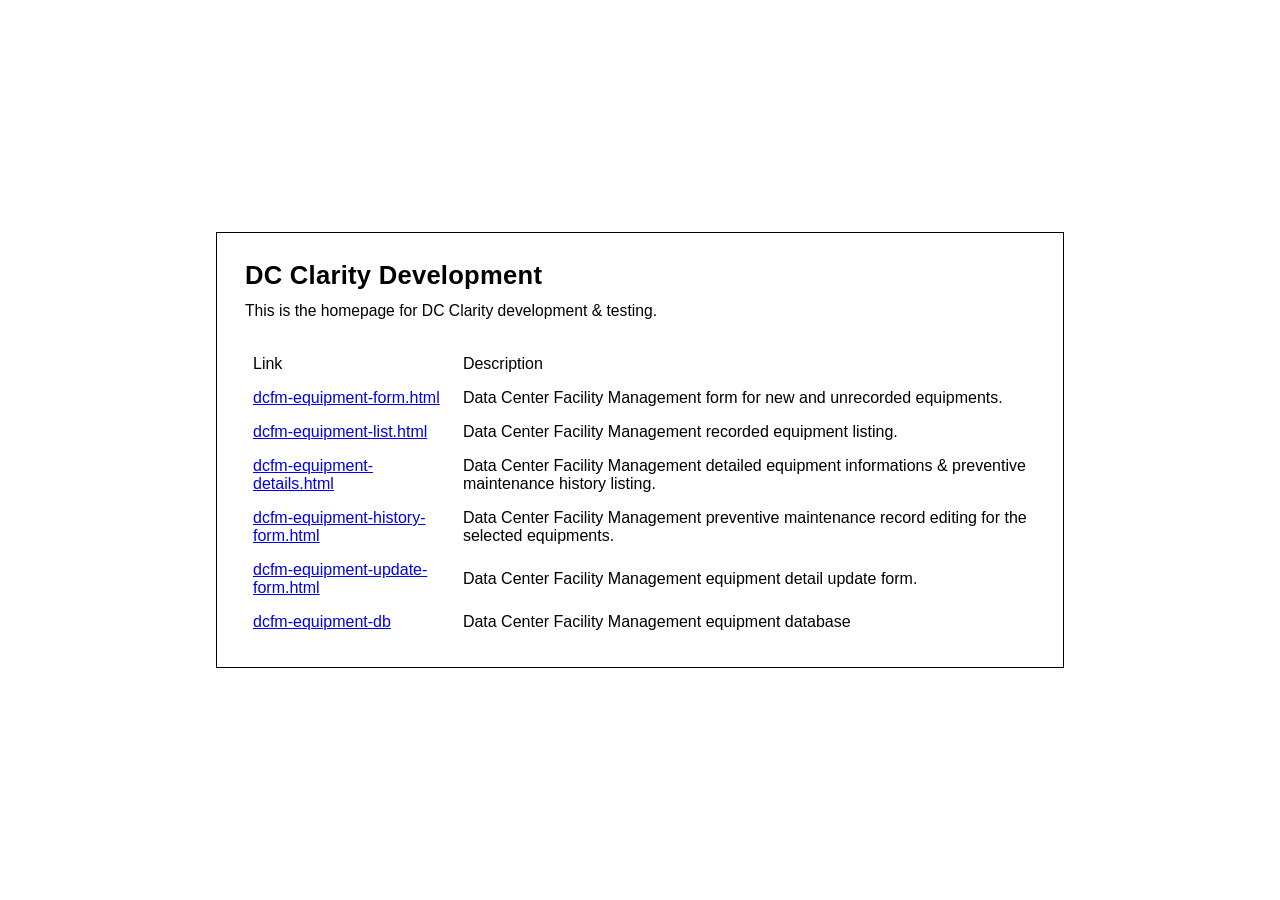
==== index.html @ e925915d "restructure 1" ====
<!DOCTYPE html>
<html lang="en">
<head>
    <meta charset="UTF-8">
    <meta name="viewport" content="width=device-width, initial-scale=1.0">
    <title>Home</title>
    <link rel="stylesheet" href="style.css">
</head>
<body>
    <main class="page-main">
        <div class="page-content">
            <h1>DC Clarity Development</h1>
            <p>This is the homepage for DC Clarity development & testing.</p>
            <table style="table-layout: auto;">
                <thead>
                    <tr>
                        <td>Link</td>
                        <td>Description</td>
                    </tr>
                </thead>
                <tbody>
                    <tr>
                        <td><a href="dcfm-equipment-form.html">dcfm-equipment-form.html</a></td>
                        <td>Data Center Facility Management form for new and unrecorded equipments.</td>
                    </tr>
                    <tr>
                        <td><a href="dcfm-equipment-list.html">dcfm-equipment-list.html</a></td>
                        <td>Data Center Facility Management recorded equipment listing.</td>
                    </tr>
                    <tr>
                        <td><a href="dcfm-equipment-details.html">dcfm-equipment-details.html</a></td>
                        <td>Data Center Facility Management detailed equipment informations & preventive maintenance history listing.</td>
                    </tr>
                    <tr>
                        <td><a href="dcfm-equipment-history-form.html">dcfm-equipment-history-form.html</a></td>
                        <td>Data Center Facility Management preventive maintenance record editing for the selected equipments.</td>
                    </tr>
                    <tr>
                        <td><a href="dcfm-equipment-update-form.html">dcfm-equipment-update-form.html</a></td>
                        <td>Data Center Facility Management equipment detail update form.</td>
                    </tr>
                    <tr>
                        <td><a href="backend-database/dcfm-equipment-db.html">dcfm-equipment-db</a></td>
                        <td>Data Center Facility Management equipment database</td>
                    </tr>
                </tbody>
            </table>

        </div>
    </main>
</body>
</html>
---- style.css ----
* {
    box-sizing: border-box;
}

body {
    margin: 0;
    min-height: 100vh;
    font-family: 'Segoe UI', Tahoma, Geneva, Verdana, sans-serif;
    /*
    background: var(--bg-primary);
    color: var(--text-primary);
    transition: background-color 0.3s ease, color 0.3s ease;
    */
}

.page-main {
    display: flex;
    align-items: center;
    justify-content: center;
    min-height: 100vh;
    width: 100%;
    max-width: 70vw;
    margin: 0 auto;
    padding: 1.5rem;
}

.page-content {
    width: 100%;
    max-width: 100%;
    padding: 1.75rem;
    border: 1px solid black;
    /*
    background: var(--bg-secondary);
    border: 2px solid var(--accent-primary);
    border-radius: 20px;
    box-shadow: 0 0 0 1px var(--border-color),
      0 24px 60px var(--shadow-color),
      0 0 30px rgba(24, 0, 231, 0.12);
    transition: background-color 0.3s ease, border-color 0.3s ease;
    */
}

.page-dev {
    padding: 40px;
    background-color: black;
    color: white;
}
.page-content h1 {
    margin: 0 0 0.5rem;
    font-size: clamp(1.6rem, 2vw, 2rem);
    letter-spacing: 0.01em;
    /*
    color: var(--accent-primary);
    */
}

.page-content p {
    margin: 0 0 1.5rem;
    line-height: 1.6;
    font-size: 0.98rem;
    /*
    color: var(--text-secondary);
    */
}

.page-dev h1 {
    margin: 0 0 0.5rem;
    font-size: clamp(1.0rem, 2vw, 1.5rem);
    letter-spacing: 0.01em;
}

.page-dev p {
    margin: 0 0 1.5rem;
    line-height: 1.6;
    font-size: 0.90rem;
}

label {
    display: block;
    font-size: 0.85rem;
    /*
    margin-bottom: 0.35rem;
    letter-spacing: 0.02em;
    text-transform: uppercase;
    font-weight: 600;
    */
}

input,
textarea,
select {
    width: 100%;
    /*
    padding: 0.95rem 1rem;
    border-radius: 14px;
    border: 2px solid var(--accent-light);
    background: var(--bg-primary);
    color: var(--text-primary);
    font-size: 0.95rem;
    transition: border-color 0.2s ease, box-shadow 0.2s ease, background 0.2s ease;
    */
}

textarea {
    min-height: 120px;
    resize: vertical;
}

table {
    width: 100%;
    border-collapse: collapse;
    min-width: 100%;
    table-layout: fixed;
}

.table-scroll {
    overflow-x: auto;
    overflow-y: auto;
    width: 100%;
    max-height: 50vh;
}

.table-scroll table {
    min-width: 100%;
}

.table-scroll thead th {
    padding: 10px;
    position: sticky;
    top: 0;
    background: white;
    z-index: 2;
}

.table-scroll thead tr {
    background: white;
}

.table-db thead th {
    border: 1px solid black;
}

.table-db tbody td {
    border: 1px solid black;
}

td {
    /* border: 1px solid black; */
    padding: 0.5rem;
}

/* th {
    border: 1px solid black;
} */

button {
    width: 100%;
    height: 30px;
}

.btn-small {
    height: 100%;
}

label.required::after {
    content: " *";
    color: red;
}
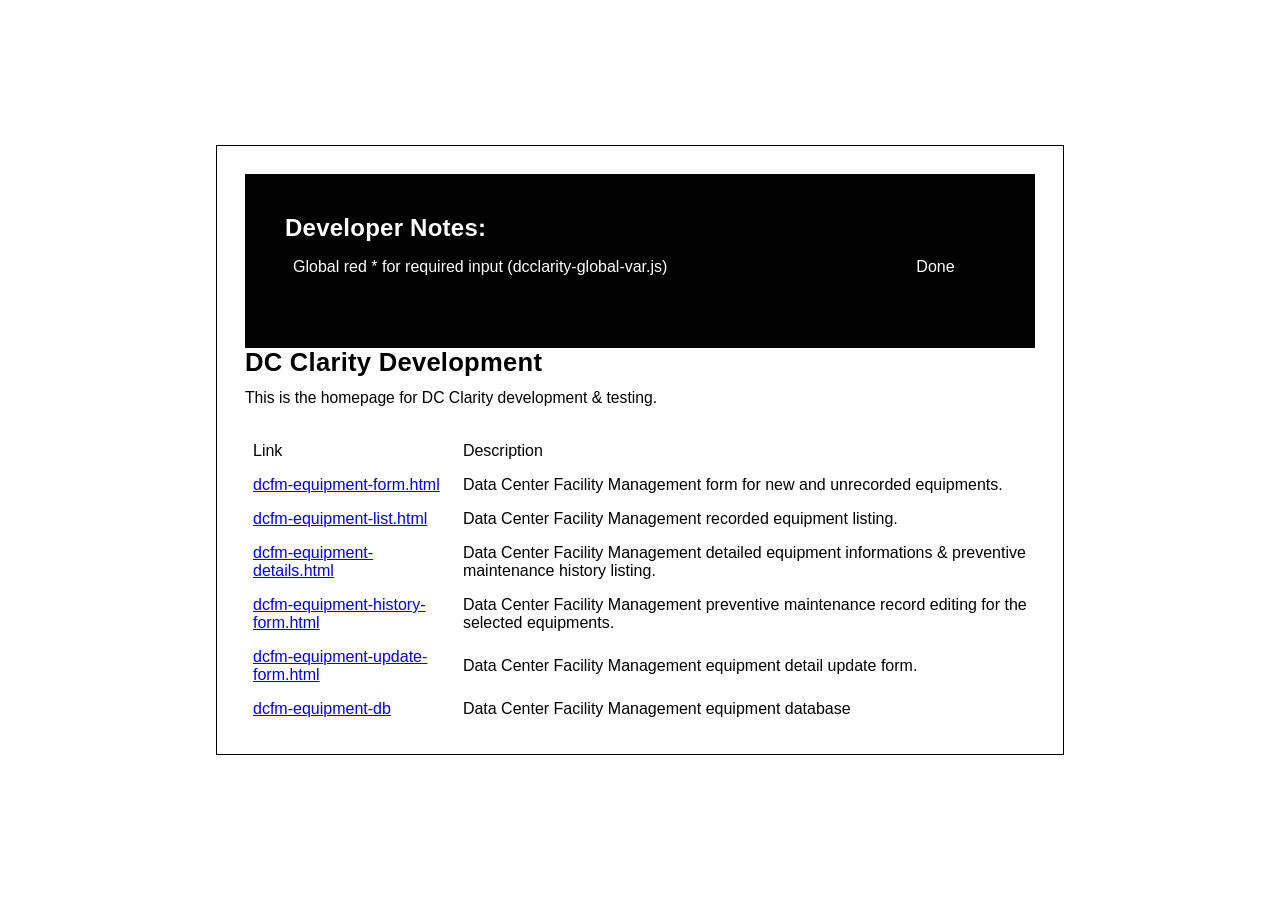
==== commit d66fcfaa: "equipment list dev note rework 1" ====
--- a/index.html
+++ b/index.html
@@ -9,6 +9,19 @@
 <body>
     <main class="page-main">
         <div class="page-content">
+            <div class="page-dev">
+                <h1>Developer Notes:</h1>
+                <table style="table-layout: auto;">
+                    <tbody>
+                        <tr>
+                            <td>Global red * for required input (dcclarity-global-var.js)</td>
+                            <td>Done</td>
+                        </tr>
+                    </tbody>
+                </table>
+                </p>
+            </div>
+
             <h1>DC Clarity Development</h1>
             <p>This is the homepage for DC Clarity development & testing.</p>
             <table style="table-layout: auto;">
@@ -40,7 +53,7 @@
                         <td>Data Center Facility Management equipment detail update form.</td>
                     </tr>
                     <tr>
-                        <td><a href="backend-database/dcfm-equipment-db.html">dcfm-equipment-db</a></td>
+                        <td><a href="backend-database/dcfm-equipment-db.json">dcfm-equipment-db</a></td>
                         <td>Data Center Facility Management equipment database</td>
                     </tr>
                 </tbody>
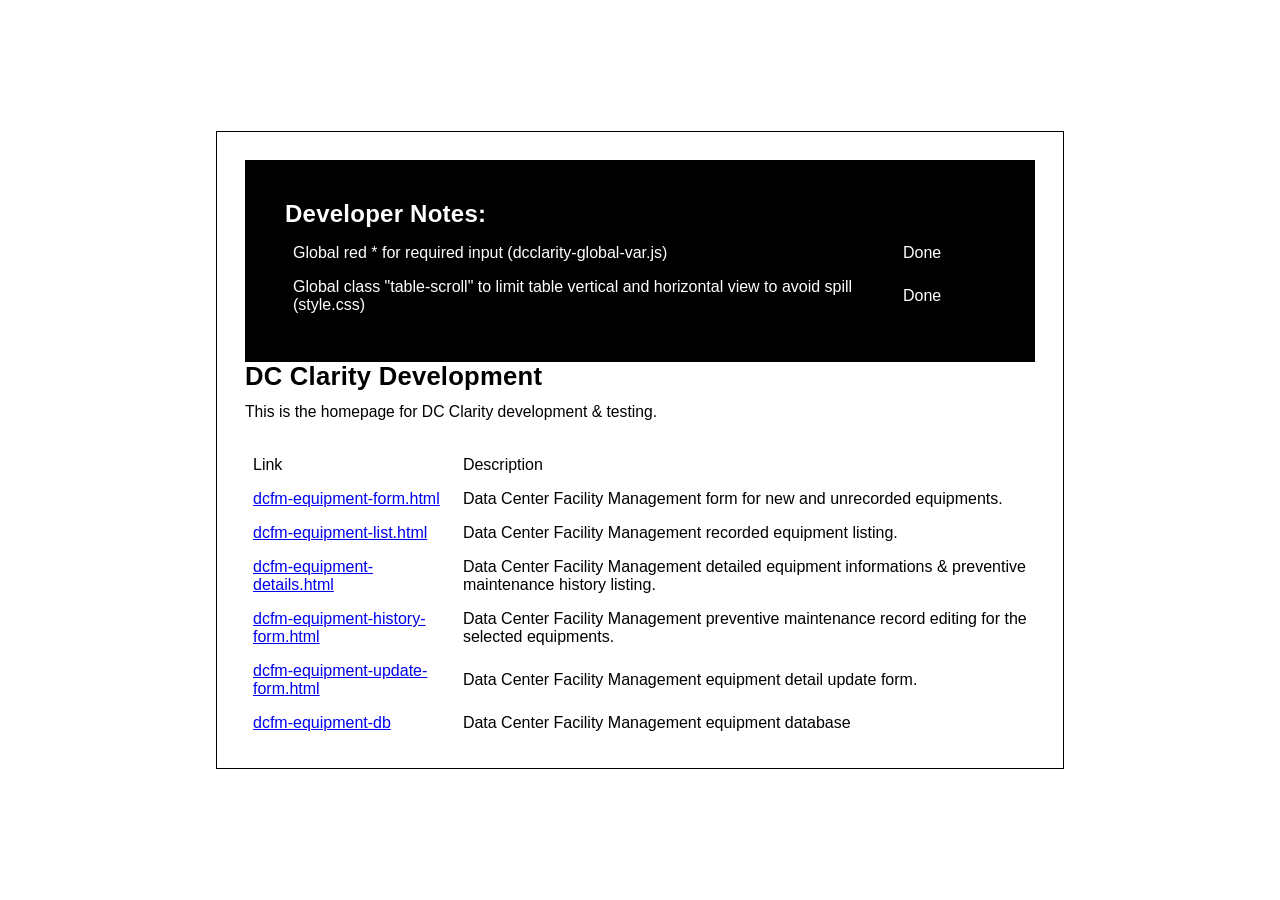
==== commit 4293aebb: "equipment-details progress 3" ====
--- a/index.html
+++ b/index.html
@@ -15,11 +15,14 @@
                     <tbody>
                         <tr>
                             <td>Global red * for required input (dcclarity-global-var.js)</td>
+                            <td style="width: 100px;">Done</td>
+                        </tr>
+                        <tr>
+                            <td>Global class "table-scroll" to limit table vertical and horizontal view to avoid spill (style.css)</td>
                             <td>Done</td>
                         </tr>
                     </tbody>
                 </table>
-                </p>
             </div>
 
             <h1>DC Clarity Development</h1>
--- a/style.css
+++ b/style.css
@@ -122,6 +122,7 @@
 
 .table-scroll table {
     min-width: 100%;
+    min-height: 45vh;
 }
 
 .table-scroll thead th {
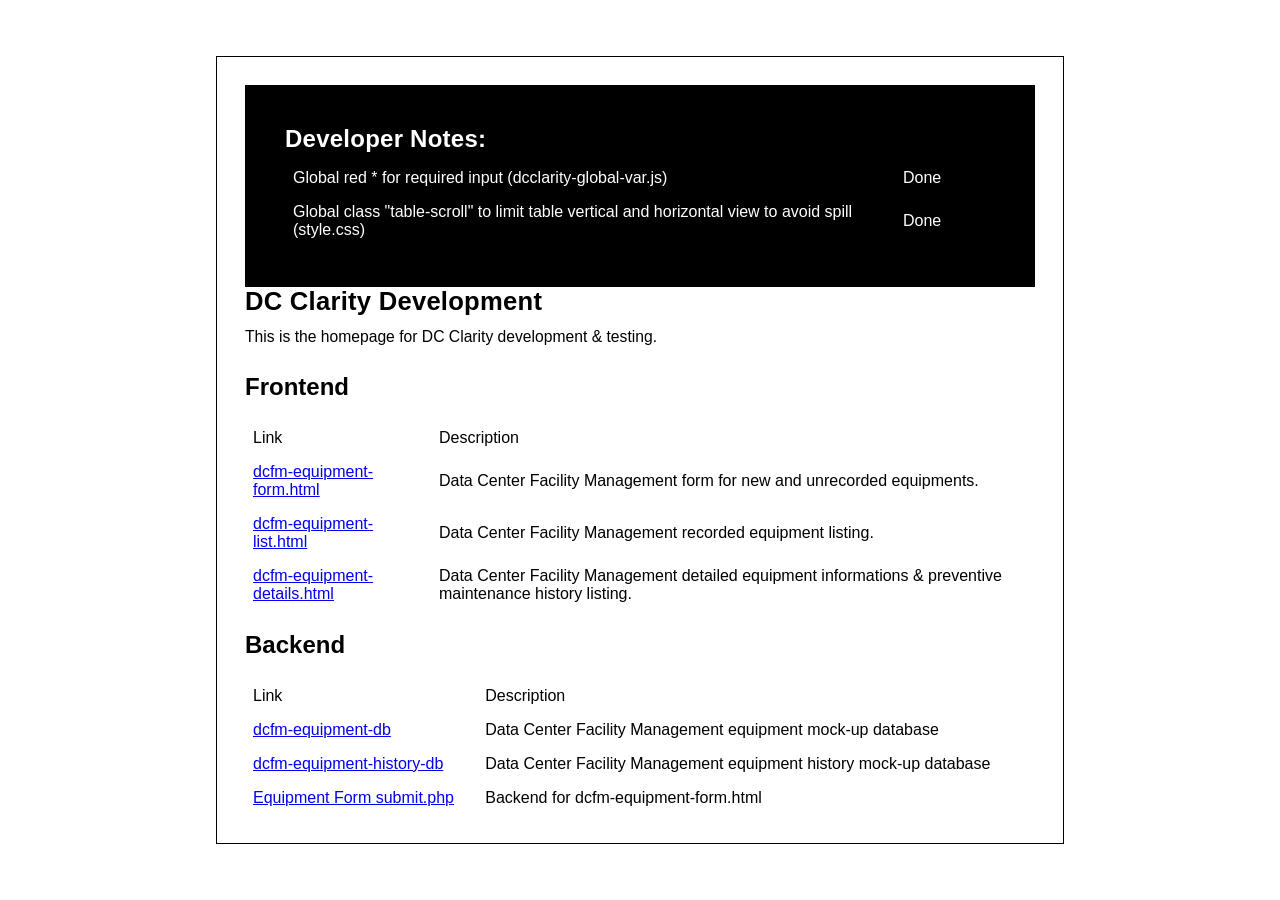
==== commit 748d5e51: "index update" ====
--- a/index.html
+++ b/index.html
@@ -27,6 +27,7 @@
 
             <h1>DC Clarity Development</h1>
             <p>This is the homepage for DC Clarity development & testing.</p>
+            <h2>Frontend</h2>
             <table style="table-layout: auto;">
                 <thead>
                     <tr>
@@ -47,17 +48,28 @@
                         <td><a href="dcfm-equipment-details.html">dcfm-equipment-details.html</a></td>
                         <td>Data Center Facility Management detailed equipment informations & preventive maintenance history listing.</td>
                     </tr>
+                </tbody>
+            </table>
+            <h2>Backend</h2>
+            <table style="table-layout: auto;">
+                <thead>
                     <tr>
-                        <td><a href="dcfm-equipment-history-form.html">dcfm-equipment-history-form.html</a></td>
-                        <td>Data Center Facility Management preventive maintenance record editing for the selected equipments.</td>
+                        <td>Link</td>
+                        <td>Description</td>
+                    </tr>
+                </thead>
+                <tbody>
+                    <tr>
+                        <td><a href="backend-database/dcfm-equipment-db.json">dcfm-equipment-db</a></td>
+                        <td>Data Center Facility Management equipment mock-up database</td>
                     </tr>
                     <tr>
-                        <td><a href="dcfm-equipment-update-form.html">dcfm-equipment-update-form.html</a></td>
-                        <td>Data Center Facility Management equipment detail update form.</td>
+                        <td><a href="backend-database/dcfm-equipment-history-db.json">dcfm-equipment-history-db</a></td>
+                        <td>Data Center Facility Management equipment history mock-up database</td>
                     </tr>
                     <tr>
-                        <td><a href="backend-database/dcfm-equipment-db.json">dcfm-equipment-db</a></td>
-                        <td>Data Center Facility Management equipment database</td>
+                        <td><a href="backend-equipment-form/submit.php">Equipment Form submit.php</a></td>
+                        <td>Backend for dcfm-equipment-form.html</td>
                     </tr>
                 </tbody>
             </table>
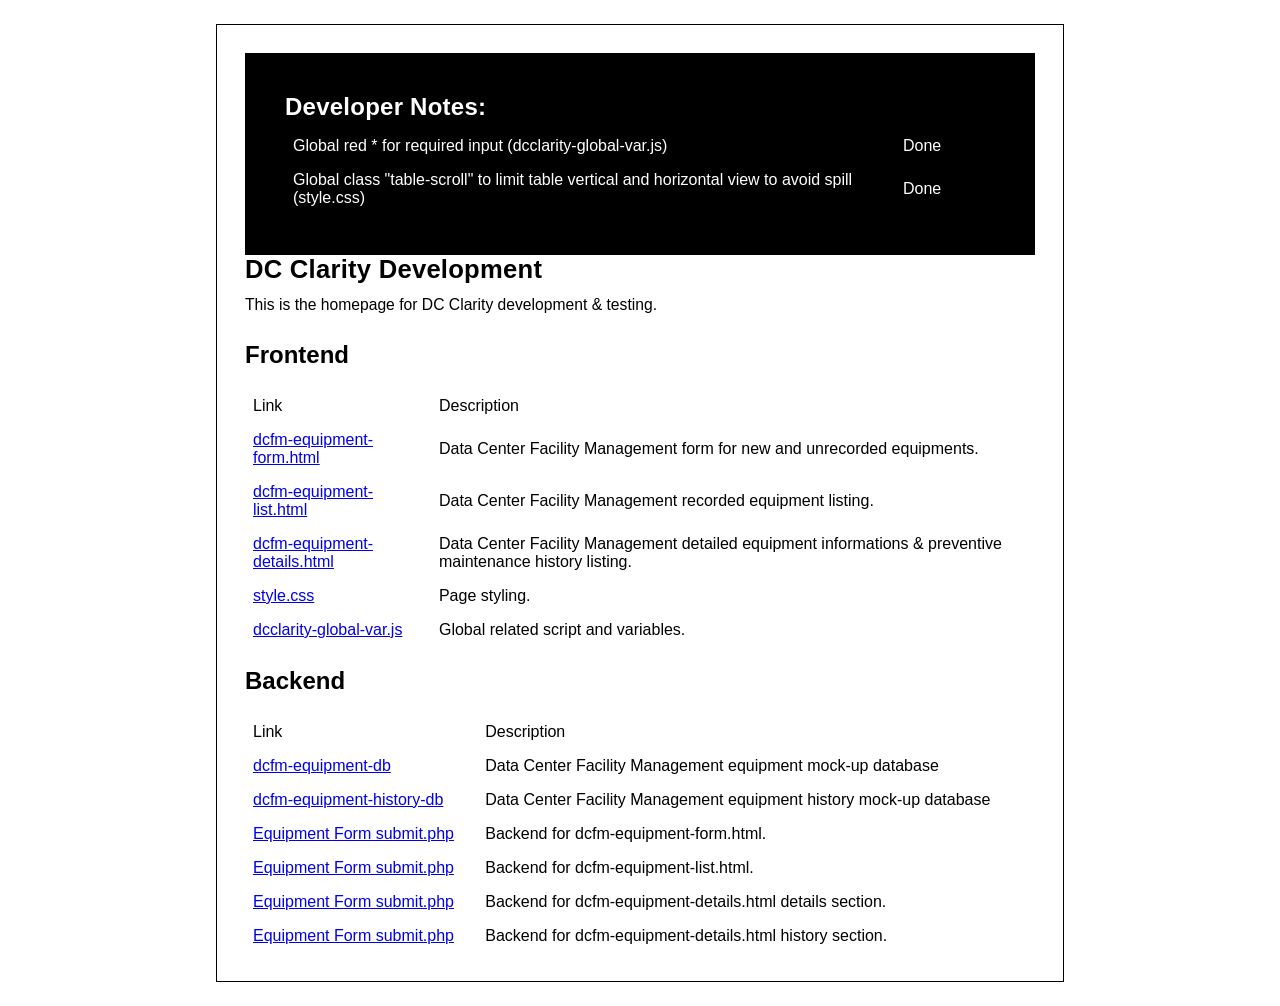
==== commit 33231e0d: "added confirmation on each button" ====
--- a/index.html
+++ b/index.html
@@ -48,6 +48,14 @@
                         <td><a href="dcfm-equipment-details.html">dcfm-equipment-details.html</a></td>
                         <td>Data Center Facility Management detailed equipment informations & preventive maintenance history listing.</td>
                     </tr>
+                    <tr>
+                        <td><a href="style.css">style.css</a></td>
+                        <td>Page styling.</td>
+                    </tr>
+                    <tr>
+                        <td><a href="dcclarity-global-var.js">dcclarity-global-var.js</a></td>
+                        <td>Global related script and variables.</td>
+                    </tr>
                 </tbody>
             </table>
             <h2>Backend</h2>
@@ -69,7 +77,19 @@
                     </tr>
                     <tr>
                         <td><a href="backend-equipment-form/submit.php">Equipment Form submit.php</a></td>
-                        <td>Backend for dcfm-equipment-form.html</td>
+                        <td>Backend for dcfm-equipment-form.html.</td>
+                    </tr>
+                    <tr>
+                        <td><a href="backend-equipment-list/">Equipment Form submit.php</a></td>
+                        <td>Backend for dcfm-equipment-list.html.</td>
+                    </tr>
+                    <tr>
+                        <td><a href="backend-equipment-details/">Equipment Form submit.php</a></td>
+                        <td>Backend for dcfm-equipment-details.html details section.</td>
+                    </tr>
+                    <tr>
+                        <td><a href="backend-equipment-history/">Equipment Form submit.php</a></td>
+                        <td>Backend for dcfm-equipment-details.html history section.</td>
                     </tr>
                 </tbody>
             </table>
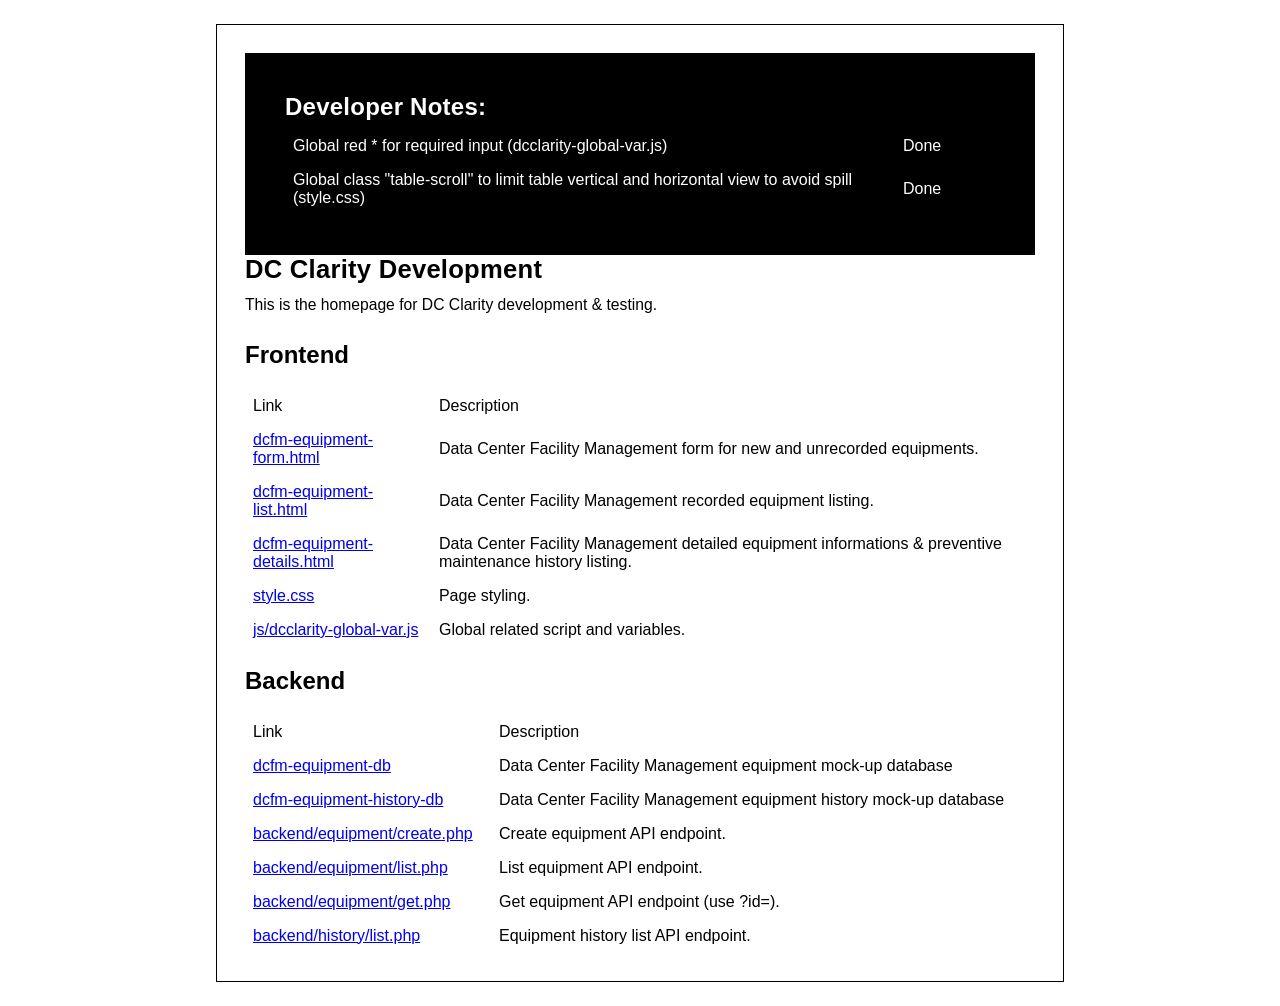
==== commit 5738bc6f: "test1234" ====
--- a/index.html
+++ b/index.html
@@ -53,7 +53,7 @@
                         <td>Page styling.</td>
                     </tr>
                     <tr>
-                        <td><a href="dcclarity-global-var.js">dcclarity-global-var.js</a></td>
+                        <td><a href="js/dcclarity-global-var.js">js/dcclarity-global-var.js</a></td>
                         <td>Global related script and variables.</td>
                     </tr>
                 </tbody>
@@ -68,28 +68,28 @@
                 </thead>
                 <tbody>
                     <tr>
-                        <td><a href="backend-database/dcfm-equipment-db.json">dcfm-equipment-db</a></td>
+                        <td><a href="backend/database/dcfm-equipment-db.json">dcfm-equipment-db</a></td>
                         <td>Data Center Facility Management equipment mock-up database</td>
                     </tr>
                     <tr>
-                        <td><a href="backend-database/dcfm-equipment-history-db.json">dcfm-equipment-history-db</a></td>
+                        <td><a href="backend/database/dcfm-equipment-history-db.json">dcfm-equipment-history-db</a></td>
                         <td>Data Center Facility Management equipment history mock-up database</td>
                     </tr>
                     <tr>
-                        <td><a href="backend-equipment-form/submit.php">Equipment Form submit.php</a></td>
-                        <td>Backend for dcfm-equipment-form.html.</td>
+                        <td><a href="backend/equipment/create.php">backend/equipment/create.php</a></td>
+                        <td>Create equipment API endpoint.</td>
                     </tr>
                     <tr>
-                        <td><a href="backend-equipment-list/">Equipment Form submit.php</a></td>
-                        <td>Backend for dcfm-equipment-list.html.</td>
+                        <td><a href="backend/equipment/list.php">backend/equipment/list.php</a></td>
+                        <td>List equipment API endpoint.</td>
                     </tr>
                     <tr>
-                        <td><a href="backend-equipment-details/">Equipment Form submit.php</a></td>
-                        <td>Backend for dcfm-equipment-details.html details section.</td>
+                        <td><a href="backend/equipment/get.php">backend/equipment/get.php</a></td>
+                        <td>Get equipment API endpoint (use ?id=).</td>
                     </tr>
                     <tr>
-                        <td><a href="backend-equipment-history/">Equipment Form submit.php</a></td>
-                        <td>Backend for dcfm-equipment-details.html history section.</td>
+                        <td><a href="backend/history/list.php">backend/history/list.php</a></td>
+                        <td>Equipment history list API endpoint.</td>
                     </tr>
                 </tbody>
             </table>
--- a/style.css
+++ b/style.css
@@ -122,7 +122,7 @@
 
 .table-scroll table {
     min-width: 100%;
-    min-height: 45vh;
+    min-height: 50px;
 }
 
 .table-scroll thead th {
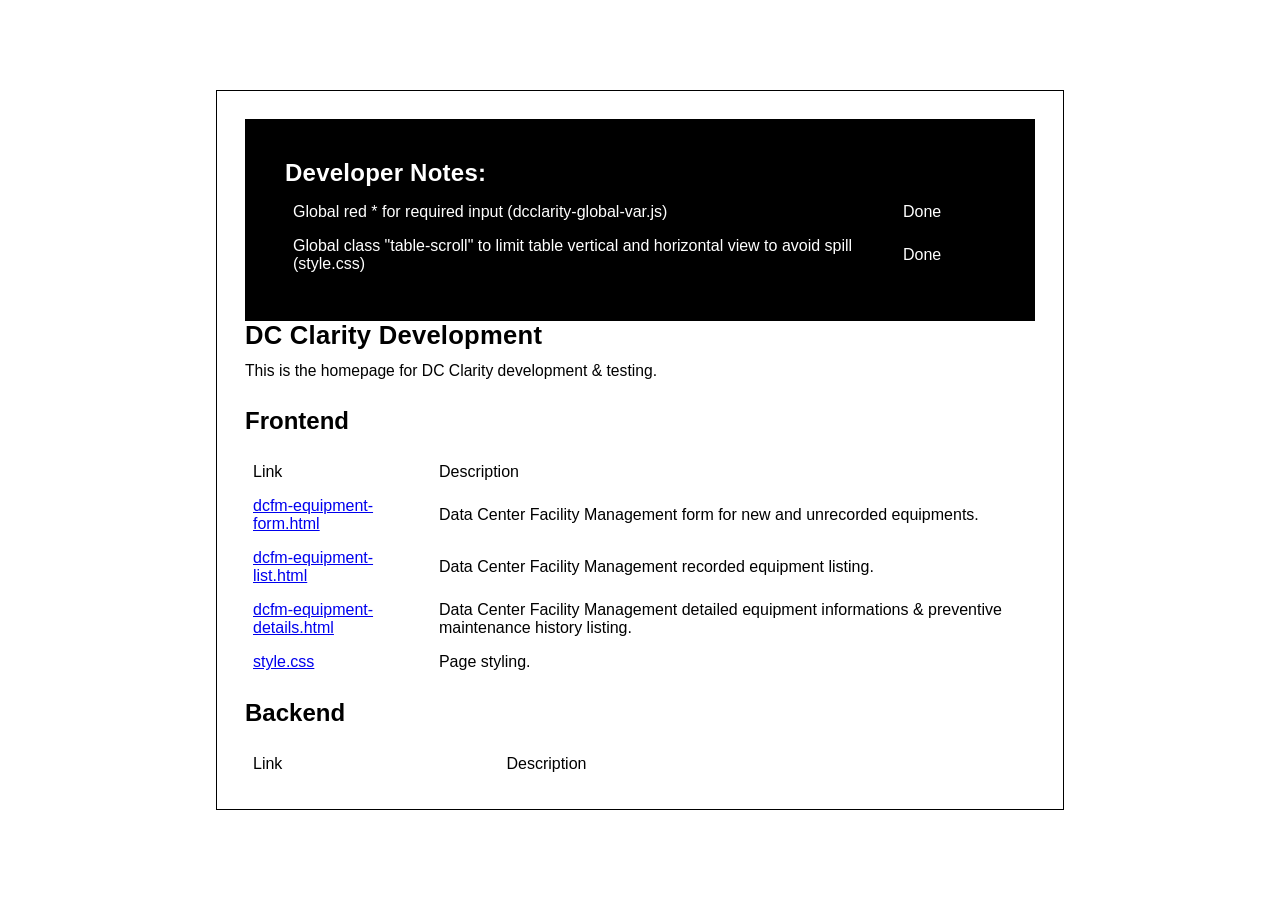
==== commit ac6ea1d0: "rework zero 2" ====
--- a/index.html
+++ b/index.html
@@ -52,10 +52,6 @@
                         <td><a href="style.css">style.css</a></td>
                         <td>Page styling.</td>
                     </tr>
-                    <tr>
-                        <td><a href="js/dcclarity-global-var.js">js/dcclarity-global-var.js</a></td>
-                        <td>Global related script and variables.</td>
-                    </tr>
                 </tbody>
             </table>
             <h2>Backend</h2>
@@ -67,30 +63,7 @@
                     </tr>
                 </thead>
                 <tbody>
-                    <tr>
-                        <td><a href="backend/database/dcfm-equipment-db.json">dcfm-equipment-db</a></td>
-                        <td>Data Center Facility Management equipment mock-up database</td>
-                    </tr>
-                    <tr>
-                        <td><a href="backend/database/dcfm-equipment-history-db.json">dcfm-equipment-history-db</a></td>
-                        <td>Data Center Facility Management equipment history mock-up database</td>
-                    </tr>
-                    <tr>
-                        <td><a href="backend/equipment/create.php">backend/equipment/create.php</a></td>
-                        <td>Create equipment API endpoint.</td>
-                    </tr>
-                    <tr>
-                        <td><a href="backend/equipment/list.php">backend/equipment/list.php</a></td>
-                        <td>List equipment API endpoint.</td>
-                    </tr>
-                    <tr>
-                        <td><a href="backend/equipment/get.php">backend/equipment/get.php</a></td>
-                        <td>Get equipment API endpoint (use ?id=).</td>
-                    </tr>
-                    <tr>
-                        <td><a href="backend/history/list.php">backend/history/list.php</a></td>
-                        <td>Equipment history list API endpoint.</td>
-                    </tr>
+                    
                 </tbody>
             </table>
 
